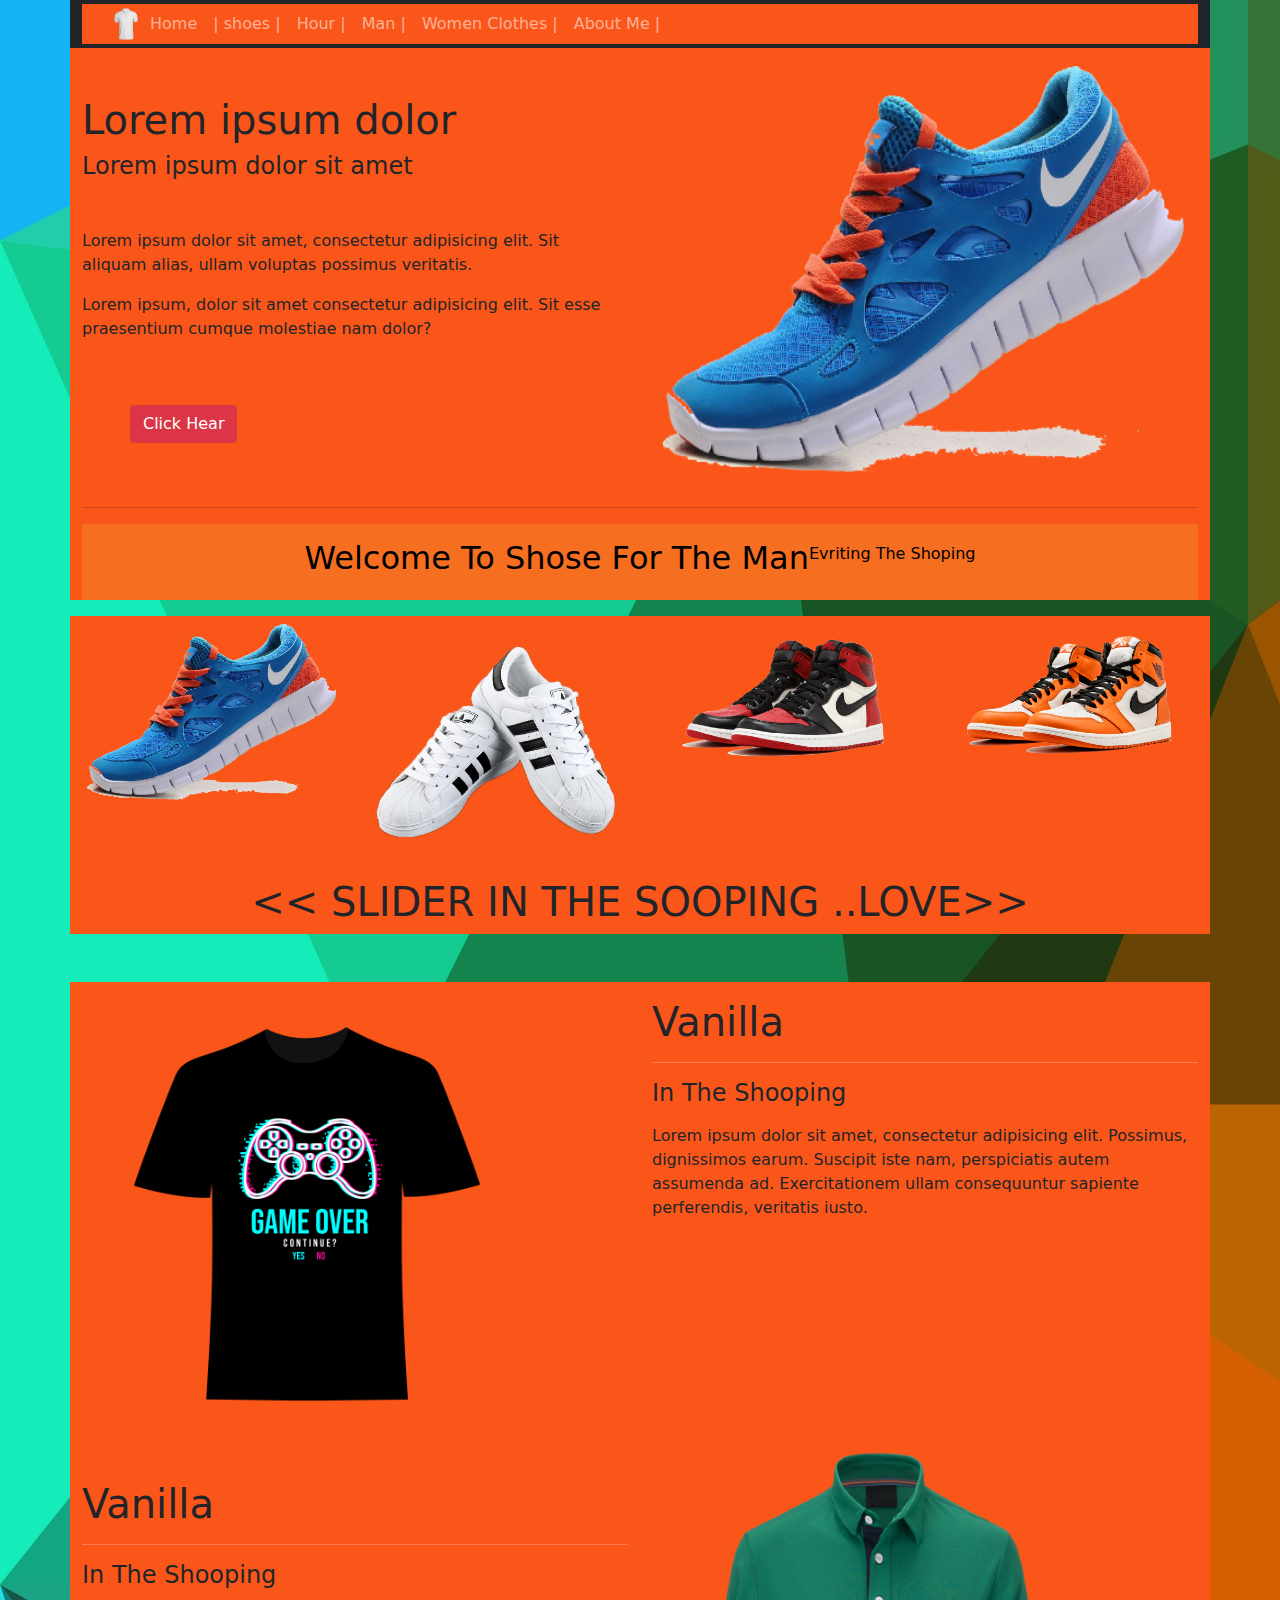
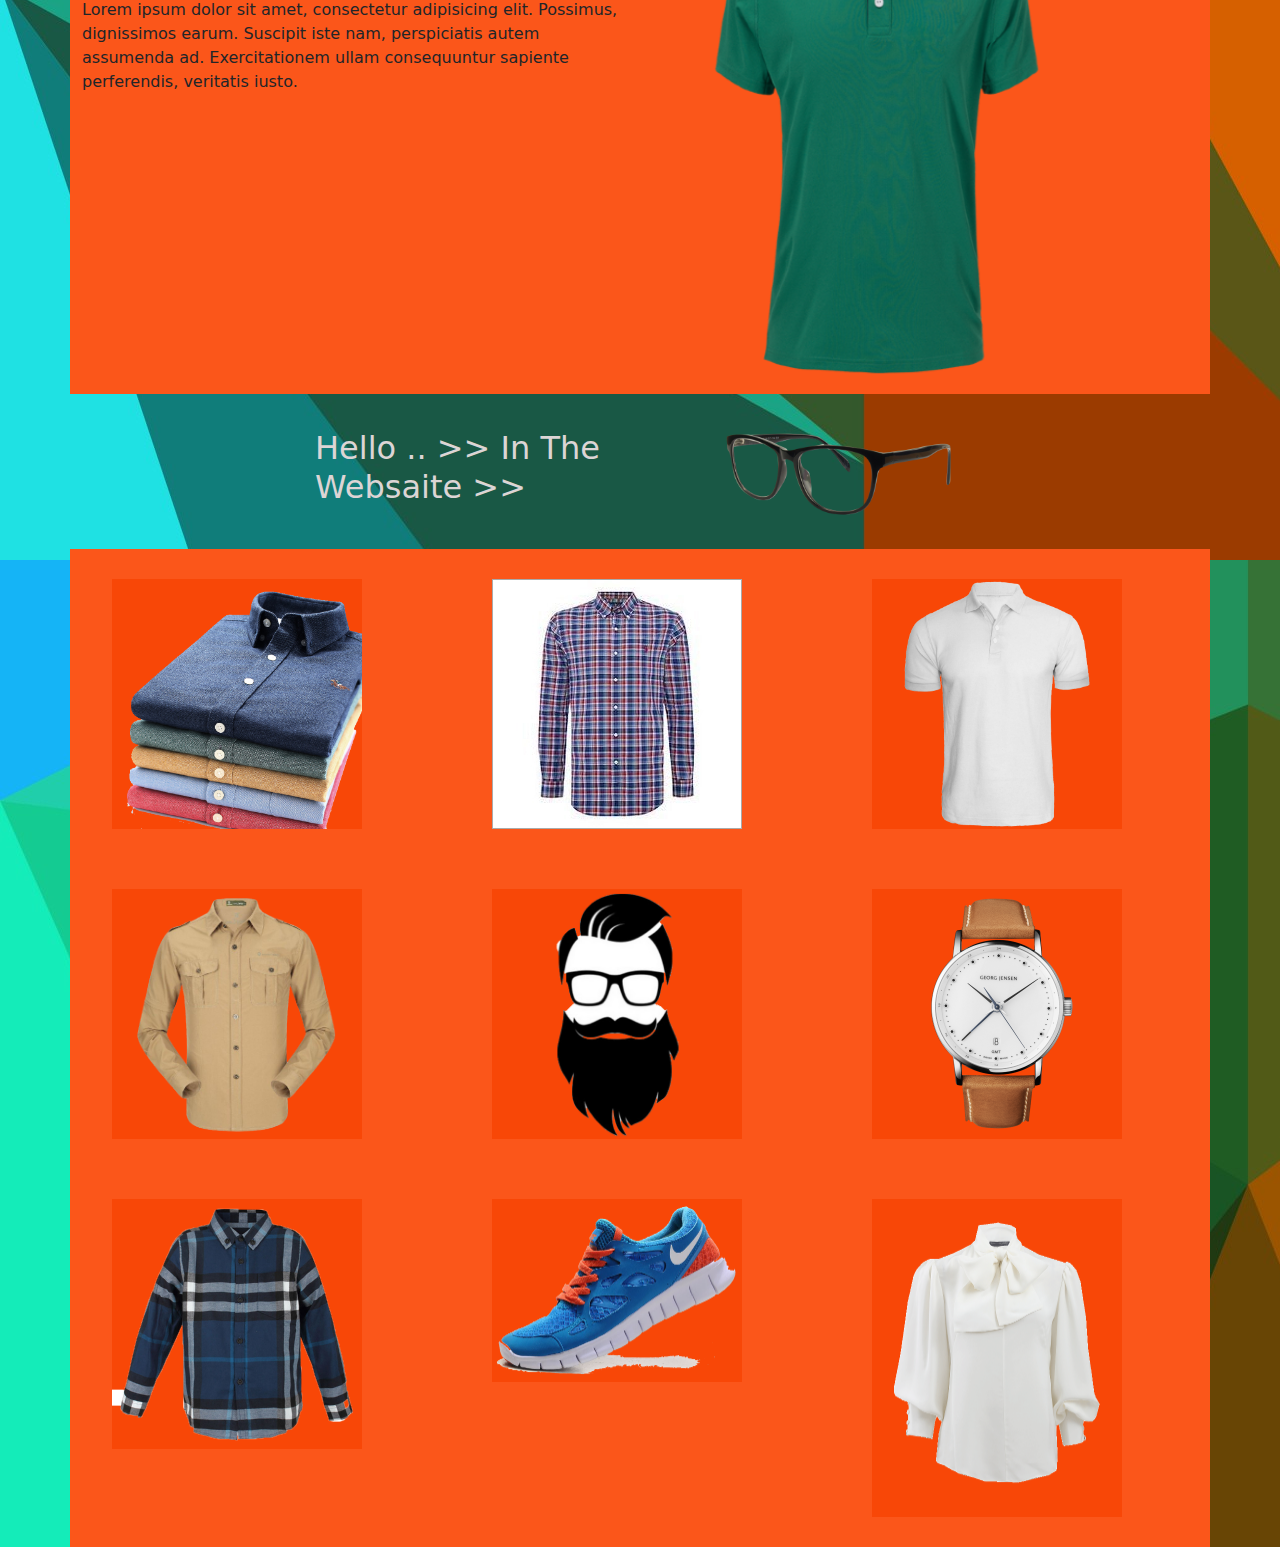
==== index.html @ b349d09e "upload" ====
<!DOCTYPE html>
<html lang="en">
<head>
    <meta charset="UTF-8">
    <meta http-equiv="X-UA-Compatible" content="IE=edge">
    <meta name="viewport" content="width=device-width, initial-scale=1.0">
    <title>Shooping</title>
    <link rel="stylesheet" href="https://use.fontawesome.com/releases/v5.8.1/css/all.css"
        integrity="sha384-50oBUHEmvpQ+1lW4y57PTFmhCaXp0ML5d60M1M7uH2+nqUivzIebhndOJK28anvf" crossorigin="anonymous">
    <link rel="stylesheet" href="style.css">
    <link rel="stylesheet" href="./css/bootstrap.min.css">
    
</head>
<body>
  <div class="container">
    <nav class="navbar navbar-expand-sm text-danger bg-dark navbar-dark  fixed-top py-1 container">
        <div class="container">
          <a class="navbar-brand" href="#"></a><img src="./images/pngwing.com (500).png" alt="bootstrap 5 logo" width="32" height="32"
            class="d-inline-block align-top "/></a>
          <button class="navbar-toggler" type="button" data-bs-toggle="collapse" data-bs-target="#collapsibleNavbar">
            <span class="navbar-toggler-icon"></span>
          </button>
          <div class="collapse navbar-collapse" id="collapsibleNavbar">
            <ul class="navbar-nav text-center">
              <li class="nav-item">
                <a class="nav-link" href="#">Home</a>
              </li>
              <li class="nav-item">
                <a class="nav-link" href="shoes.html">| shoes |</a>
              </li>
              <li class="nav-item">
                <a class="nav-link" href="hour.html">Hour |</a>
              </li>  
              <li class="nav-item">
                <a class="nav-link" href="man.html">Man |</a>
              </li> 
              <li class="nav-item">
                <a class="nav-link" href="girls.html">Women Clothes |</a>
              </li> 
              <li class="nav-item">
                <a class="nav-link" href="aboutme.html">About Me |</a>
              </li>
              
              
            </ul>
          </div>
        </div>
      </nav>
  </div>

 



  <div class="container">
    <div class="row">
        <div class="col-lg-12 col-md-12 col-sm-12 col-xs-12">
            <div class="row">
                <div class="col-lg-6 col-md-12 col-sm-12 col-xs-12 mt-5 mb-5">
                  <h1 class="mt-5">Lorem ipsum dolor </h1>
                  <h4>Lorem ipsum dolor sit amet</h4>
                   <p class="mt-5">Lorem ipsum dolor sit amet, consectetur adipisicing elit. Sit aliquam alias, ullam voluptas possimus veritatis.</p>
                    <p>Lorem ipsum, dolor sit amet consectetur adipisicing elit. Sit esse praesentium cumque molestiae nam dolor?</p>
                     <a href="./shoes.html" class="btn btn-danger mt-5 ms-5"> Click Hear</a>

                </div>
                <div class="col-lg-6 col-md-12 col-sm-12 col-xs-12 mt-5">
                    
                    <img src="./images/pngwing.com (94).png" class="img-fluid h-100">
                    
                </div>
            </div>
            <hr text-info>

        </div>
    </div>
  </div>
            <!--Start The Carousol-->
      <div class="container">
        <div class="hederi">
          <h2>Welcome To Shose For The Man</h2>
          <p>Evriting The Shoping</p>
        </div>
      </div>
      
      <div class="container mt-3 d-none d-sm-block">
        <div id="carouselExampleControls" class="carousel" data-bs-ride="carousel">
            <div class="carousel-inner">
              <div class="carousel-item active"><a href="./shoes.html">
                  <div class="row">
                      <div class="col-lg-3 col-md-3 col-sm-3 col-xs-12"><img src="./images/pngwing.com (94).png" class="d-block w-100 class= d-block h-60"  alt="THIS THE BOOK TO WEEB"></div>
                       <div class="col-lg-3 col-md-3 col-sm-3 col-xs-12"><img src="./images/pngwing.com (99).png" class="-block w-100 class= d-block h-60"  alt="THIS THE BOOK TO WEEB"></div>
                        <div class="col-lg-3 col-md-3 col-sm-3 col-xs-12"><img src="./images/pngwing.com (96).png" class="d-block w-100 class= d-block h-60" alt="THIS THE BOOK TO WEEB"></div>
                        <div class="col-lg-3 col-md-3 col-sm-3 col-xs-12"><img src="./images/pngwing.com (98).png" class="d-block w-100 class= d-block h-60" alt="THIS THE BOOK TO WEEB"></div>
                        
                      </div>
                      </a>
                  </div>
                  
                        
                <div class="carousel-item"><a href="./shoes.html">
                <div class="row">
                    <div class="col-lg-3 col-md-3 col-sm-3 col-xs-12"><img src="./images/pngwing.com (99).png" class="d-block w-100 class= d-block h-70"  alt="THIS THE BOOK TO WEEB"></div>
                      <div class="col-lg-3 col-md-3 col-sm-3 col-xs-12"><img src="./images/pngwing.com (100).png" class="d-block w-100 class= d-block h-70"  alt="THIS THE BOOK TO WEEB"></div>
                      <div class="col-lg-3 col-md-3 col-sm-3 col-xs-12"><img src="./images/1.png" class="d-block w-100 class= d-block h-70"  alt="THIS THE BOOK TO WEEB"></div>
                      <div class="col-lg-3 col-md-3 col-sm-3 col-xs-12"><img src="./images/2.png" class="d-block w-100 class= d-block h-70"alt="THIS THE BOOK TO WEEB"></div>
                      
                    </div>
                    </a>
              </div>
              
              <div class="carousel-item "><a href="./shoes.html">
                <div class="row">
                    <div class="col-lg-3 col-md-3 col-sm-3 col-xs-12"><img src="./images/3.png" class="d-block w-100 class= d-block h-70"  alt="THIS THE BOOK TO WEEB"></div>
                      <div class="col-lg-3 col-md-3 col-sm-3 col-xs-12"><img src="./images/4.png" class="-block w-100 class= d-block h-70"  alt="THIS THE BOOK TO WEEB"></div>
                      <div class="col-lg-3 col-md-3 col-sm-3 col-xs-12"><img src="./images/5.png" class="d-block w-100 class= d-block h-70" alt="THIS THE BOOK TO WEEB"></div>
                      <div class="col-lg-3 col-md-3 col-sm-3 col-xs-12"><img src="./images/5.png" class="d-block w-100 class= d-block h-70" alt="THIS THE BOOK TO WEEB"></div>
                        
                </div>
                </a>
              </div>
              
                        
              <div class="carousel-item"><a href="./man.html">
                <div class="row">
                    <div class="col-lg-3 col-lg-3 col-md-3 col-sm-3 col-xs-12"><img src="./images/pngwing.com (77).png" class="d-block w-100 class= d-block h-70"  alt="THIS THE BOOK TO WEEB"></div>
                      <div class="col-lg-3 col-lg-3 col-md-3 col-sm-3 col-xs-12"><img src="./images/pngwing.com (85).png" class="-block w-100 class= d-block h-70"  alt="THIS THE BOOK TO WEEB"></div>
                      <div class="col-lg-3 col-lg-3 col-md-3 col-sm-3 col-xs-12"><img src="./images/pngwing.com (99).png" class="d-block w-100 class= d-block h-70" alt="THIS THE BOOK TO WEEB"></div>
                      <div class="col-lg-3 col-lg-3 col-md-3 col-sm-3 col-xs-12"><img src="./images/pngwing.com (87).png" class="d-block w-100 class= d-block h-70" alt="THIS THE BOOK TO WEEB"></div>
                        
                    </div>
                    </a>
                </div>
                
             
                <div class="carousel-item"><a href="./man.html">
              <div class="row">
                  <div class="col-lg-3 col-lg-3 col-md-3 col-sm-3 col-xs-12"><img src="./images/pngwing.com (80).png" class="d-block w-100 class= d-block h-70"  alt="THIS THE BOOK TO WEEB"></div>
                  <div class="col-lg-3 col-lg-3 col-md-3 col-sm-3 col-xs-12"><img src="./images/pngwing.com (82).png" class="d-block w-100 class= d-block h-70"  alt="THIS THE BOOK TO WEEB"></div>
                    <div class="col-lg-3 col-lg-3 col-md-3 col-sm-3 col-xs-12"><img src="./images/pngwing.com (83).png" class="d-block w-100 class= d-block h-70"  alt="THIS THE BOOK TO WEEB"></div>
                    <div class="col-lg-3 col-lg-3 col-md-3 col-sm-3 col-xs-12"><img src="./images/pngwing.com (77).png" class="d-block w-100 class= d-block h-70"alt="THIS THE BOOK TO WEEB"></div>
                    
                  </div>
                </a>
          </div>
      </div>
    </div>
  </div>
    <div class="container mar"></div>

    <div class="container pad d-flex justify-content-center mb-5">
      <h1> << SLIDER IN THE SOOPING ..LOVE>></h1>
    </div>

    <div class="container">
      <div class="row">
        <div class="col-lg-12 col-md-12 col-sm-12 col-xs-12">
          <div class="row">
            <div class="col-lg-6 col-md-6 col-sm-12 col-xs-12">
              <img src="./images/8.png" width="450px" class="img-fluid h-100">

            </div>
            <div class="col-lg-6 col-md-6 col-sm-12 col-xs-12 mt-3">
              <h1> Vanilla</h1> 
              <hr class="bg-light">
              <h4 class="mb-3">In The Shooping</h4>
              <p>Lorem ipsum dolor sit amet, consectetur adipisicing elit. Possimus, dignissimos earum. Suscipit iste nam, perspiciatis autem assumenda ad. Exercitationem ullam consequuntur sapiente perferendis, veritatis iusto.</p>

            </div>
          </div>
        </div>
      </div>
    </div>


    <div class="container">
      <div class="row">
        <div class="col-lg-12 col-md-12 col-sm-12 col-xs-12">
          <div class="row">
            <div class="col-lg-6 col-md-6 col-sm-12 col-xs-12 mt-5">
              <h1> Vanilla</h1> 
                <hr class="bg-light">
                 <h4 class="mt-2">In The Shooping</h4>
                <p>Lorem ipsum dolor sit amet, consectetur adipisicing elit. Possimus, dignissimos earum. Suscipit iste nam, perspiciatis autem assumenda ad. Exercitationem ullam consequuntur sapiente perferendis, veritatis iusto.</p>
              </div>

            
            <div class="col-lg-6 col-md-6 col-sm-12 col-xs-12">
              <img src="./images/pngwing.com (82).png" width="450px" class="img-fluid h-100"/>

            </div>
          </div>
        </div>
      </div>
    </div>

    <div class="clases">
      <h2>Hello .. >> In The Websaite >></h2>
      <img src="./images/pngwing.com (74).png" width="250px" class="img-fluid h-100"/>

    </div>
    <!--Container-Flex-->
    <div class="container">
      <div class="row">
        <div class="col-lg-12 col-md-12 col-sm-12 col-xs-12">
          <div class="row">
            <!--Con-->
            <div class="col-lg-4 col-md-4 col-sm-12 col-xs-12">
              <a href="./man.html"><div class="image">
                <img class="image--img" img src="./images/pngwing.com (81).png" class="img-fluid h-100" >
                 <div class="image--ovrly">
                  <div class="image--text"> Marketing</div>
                    <p class="image--title">Click Me</p>
                  </div>
                 </div>
             </a>

            </div>
            <!--END-Con-->
            <!--Con-->
            <div class="col-lg-4 col-md-4 col-sm-12 col-xs-12">
              <a href="./man.html"><div class="image">
                <img class="image--img" img src="./images/Twill-Check-Shirt.webp" class="img-fluid h-100">
                 <div class="image--ovrly">
                  <div class="image--text"> Marketing</div>
                    <p class="image--title">Click Me</p>
                  </div>
                 </div>
             </a>

            </div>
            <!--END-Con-->
            <!--Con-->
            <div class="col-lg-4 col-md-4 col-sm-12 col-xs-12">
              <a href="./man.html"><div class="image">
                <img class="image--img" img src="./images/pngwing.com (500).png" class="img-fluid h-100">
                 <div class="image--ovrly">
                  <div class="image--text"> Marketing</div>
                    <p class="image--title">Click Me</p>
                  </div>
                 </div>
             </a>

            </div>
            <!--END-Con-->
            <!--Con-->
            <div class="col-lg-4 col-md-4 col-sm-12 col-xs-12">
              <a href="./man.html"><div class="image">
                <img class="image--img" img src="./images/011.png" class="img-fluid h-100">
                 <div class="image--ovrly">
                  <div class="image--text"> Marketing</div>
                    <p class="image--title">Click Me</p>
                  </div>
                 </div>
             </a>

            </div>
            <!--END-Con-->
            <!--Con-->
            <div class="col-lg-4 col-md-4 col-sm-12 col-xs-12">
              <a href="./man.html"><div class="image">
                <img class="image--img" img src="./images/010.png" class="img-fluid h-100">
                 <div class="image--ovrly">
                  <div class="image--text"> Marketing</div>
                    <p class="image--title">Click Me</p>
                  </div>
                 </div>
             </a>

            </div>
            <!--END-Con-->
            <!--Con-->
            <div class="col-lg-4 col-md-4 col-sm-12 col-xs-12">
              <a href="./hour.html"><div class="image">
                <img class="image--img" img src="./images/016.png" class="img-fluid h-100">
                 <div class="image--ovrly">
                  <div class="image--text"> Shop the  watches</div>
                    <p class="image--title">Click Me</p>
                  </div>
                 </div>
             </a>

            </div>
            <!--END-Con-->
            <!--Con-->
            <div class="col-lg-4 col-md-4 col-sm-12 col-xs-12">
              <a href="./man.html"><div class="image">
                <img class="image--img" img src="./images/021.png" class="img-fluid h-100">
                 <div class="image--ovrly">
                  <div class="image--text"> Marketing</div>
                    <p class="image--title">Entering The Men</p>
                  </div>
                 </div>
             </a>

            </div>
            <!--END-Con-->
            <!--Con-->
            <div class="col-lg-4 col-md-4 col-sm-12 col-xs-12">
              <a href="./shoes.html"><div class="image">
                <img class="image--img" img src="./images/pngwing.com (94).png" class="img-fluid h-100">
                 <div class="image--ovrly">
                  <div class="image--text"> Marketing</div>
                    <p class="image--title">Women Clothes</p>
                  </div>
                 </div>
             </a>

            </div>
            <!--END-Con-->
            <!--Con-->
            <div class="col-lg-4 col-md-4 col-sm-12 col-xs-12">
              <a href="./girls.html"><div class="image">
                <img class="image--img" img src="./images/pngwing.com (93).png" class="img-fluid h-100">
                 <div class="image--ovrly">
                  <div class="image--text"> Marketing</div>
                    <p class="image--title">Shop in the women's world</p>
                  </div>
                 </div>
             </a>

            </div>
            <!--END-Con-->
          </div>
        </div>
      </div>
    </div>
    <!--End-Container-Flex-->
    


       

 

  
       
  

    

         <!-- script tags -->
      <script src="https://code.jquery.com/jquery-3.3.1.slim.min.js"
         integrity="sha384-q8i/X+965DzO0rT7abK41JStQIAqVgRVzpbzo5smXKp4YfRvH+8abtTE1Pi6jizo" crossorigin="anonymous">
     </script>
      <script src="https://cdnjs.cloudflare.com/ajax/libs/popper.js/1.14.7/umd/popper.min.js"
        integrity="sha384-UO2eT0CpHqdSJQ6hJty5KVphtPhzWj9WO1clHTMGa3JDZwrnQq4sF86dIHNDz0W1" crossorigin="anonymous">
      </script>
     <script src="https://stackpath.bootstrapcdn.com/bootstrap/4.3.1/js/bootstrap.min.js"
       integrity="sha384-JjSmVgyd0p3pXB1rRibZUAYoIIy6OrQ6VrjIEaFf/nJGzIxFDsf4x0xIM+B07jRM" crossorigin="anonymous">
     </script>
     <script src="./js/bootstrap.bundle.min.js"></script>
       <script src="script.js"></script>
</body>
</html>
---- style.css ----
* {
    box-sizing: border-box;
    margin: 0px;
    padding: 0px;
}

body{
    background-image: url('./images/polygon_colorful_shapes_pattern_4k_8k_hd_abstract-3840x2160.jpg');
    font-family: Verdana, Geneva, Tahoma, sans-serif;
}

.container{
    background-color: rgb(251, 86, 26);
}

.hederi{
    color:black;
    display: flex;
    align-items: center;
    justify-content: center;
    background-color: rgb(246, 110, 31);
    padding: 15px;
}

.clases{
    max-width: 700px;
    margin: 0 auto;
    color: rgb(220, 213, 213);
    padding: 25px;
    display: flex;
    align-items: center;
    justify-content: center;
}
.image{
    position: relative;
    margin: 30px;
    background-color: rgb(248, 71, 7);
    width: 250px;
    text-align: center;


}
.image--img{
    display: block;
    width: 100%;
}
.image--ovrly{
    position: absolute;
    top: 0;
    left: 0;
    width: 100%;
    height: 100%;
    background-color: rgba(0, 0, 0, 0.5);
    color: #ffffff;
    display: flex;
    flex-direction: column;
    align-items: center;
    justify-content: center;
    opacity: 0;
    
} 

.image--ovrly:hover{
    opacity: 1;
}

@media (max-width:767px) {
    .image {
        max-width: 100%;
        max-height: 100%;
       
        
    }
}


@media (min-width:768px) {
    .image {
        max-width: 200px;
       
        
        
    }
}

@media (min-width:992px) {
    .image {
        max-width: 250px;
         
       
    }

}

@media (min-width:1200px) {
    .image {
        max-width: 300px;
       
    }
}
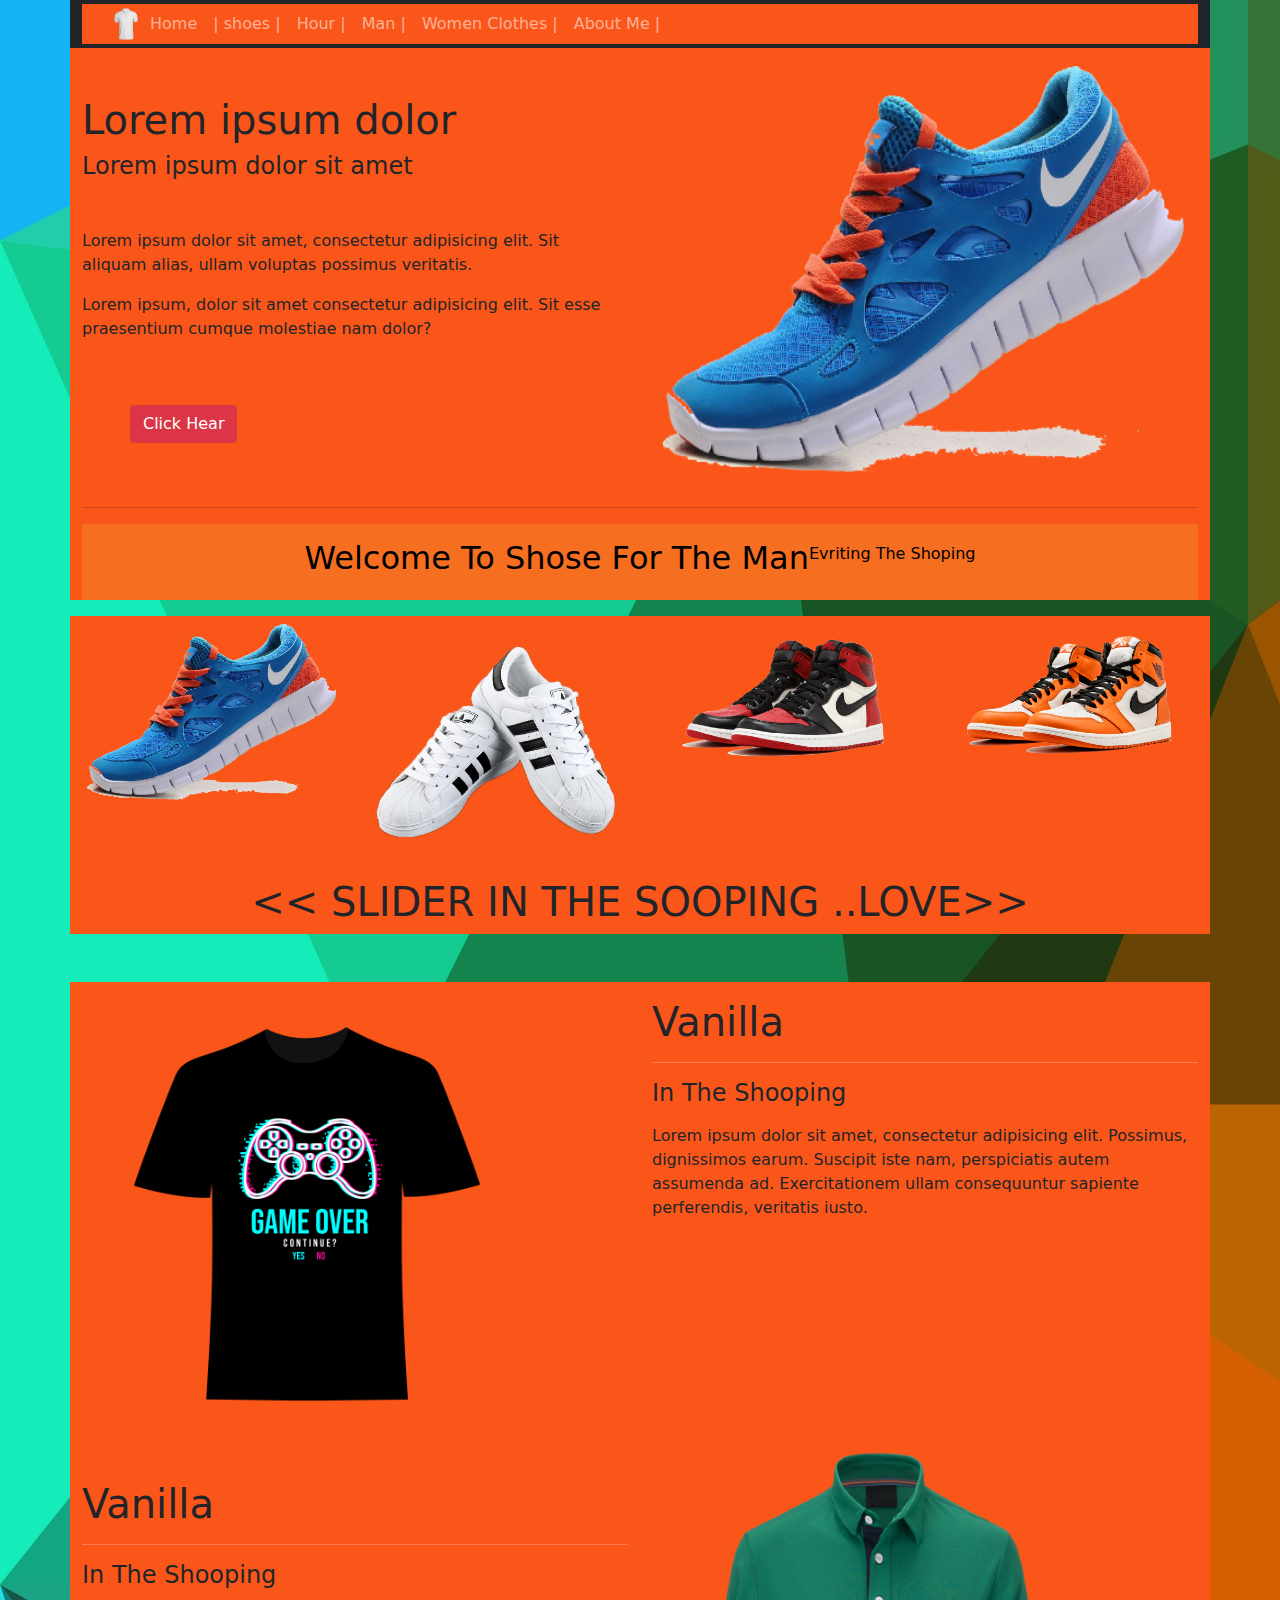
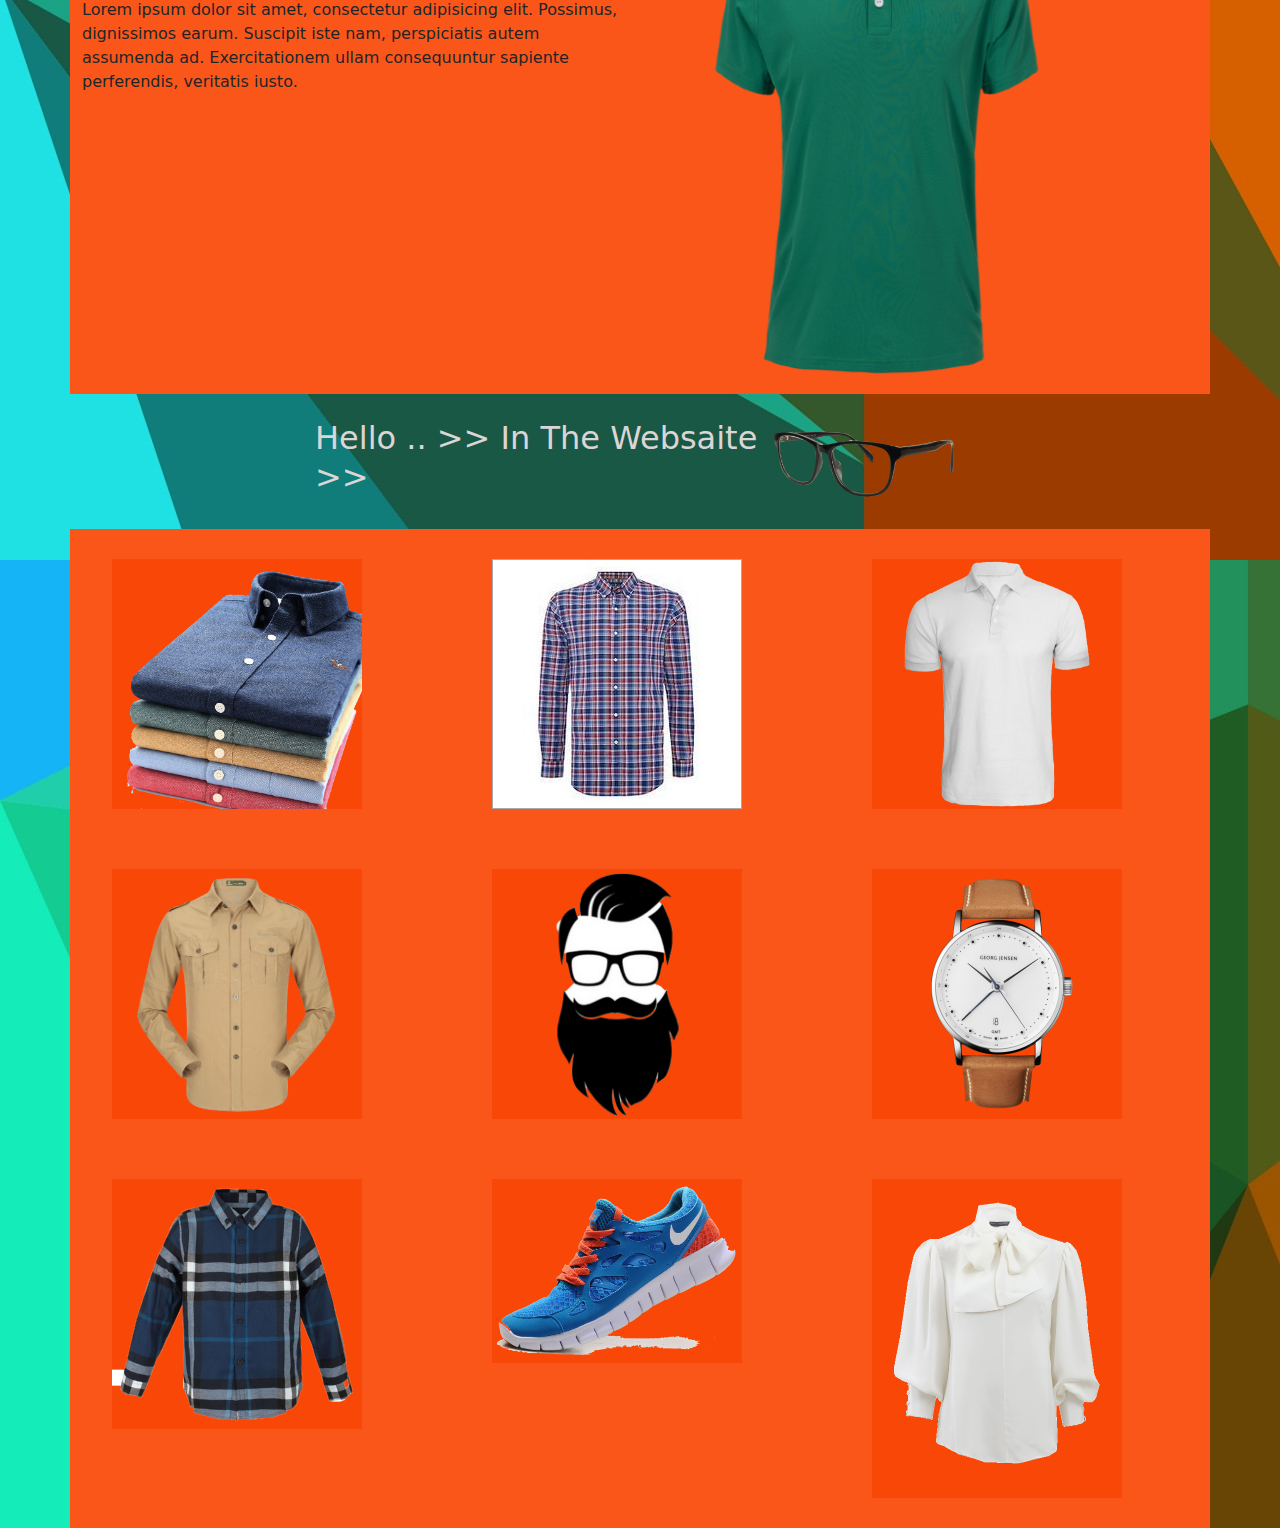
==== commit 84b65430: "uploadss" ====
--- a/index.html
+++ b/index.html
@@ -196,7 +196,7 @@
 
     <div class="clases">
       <h2>Hello .. >> In The Websaite >></h2>
-      <img src="./images/pngwing.com (74).png" width="250px" class="img-fluid h-100"/>
+      <img src="./images/pngwing.com (74).png" width="200px" class="img-fluid">
 
     </div>
     <!--Container-Flex-->
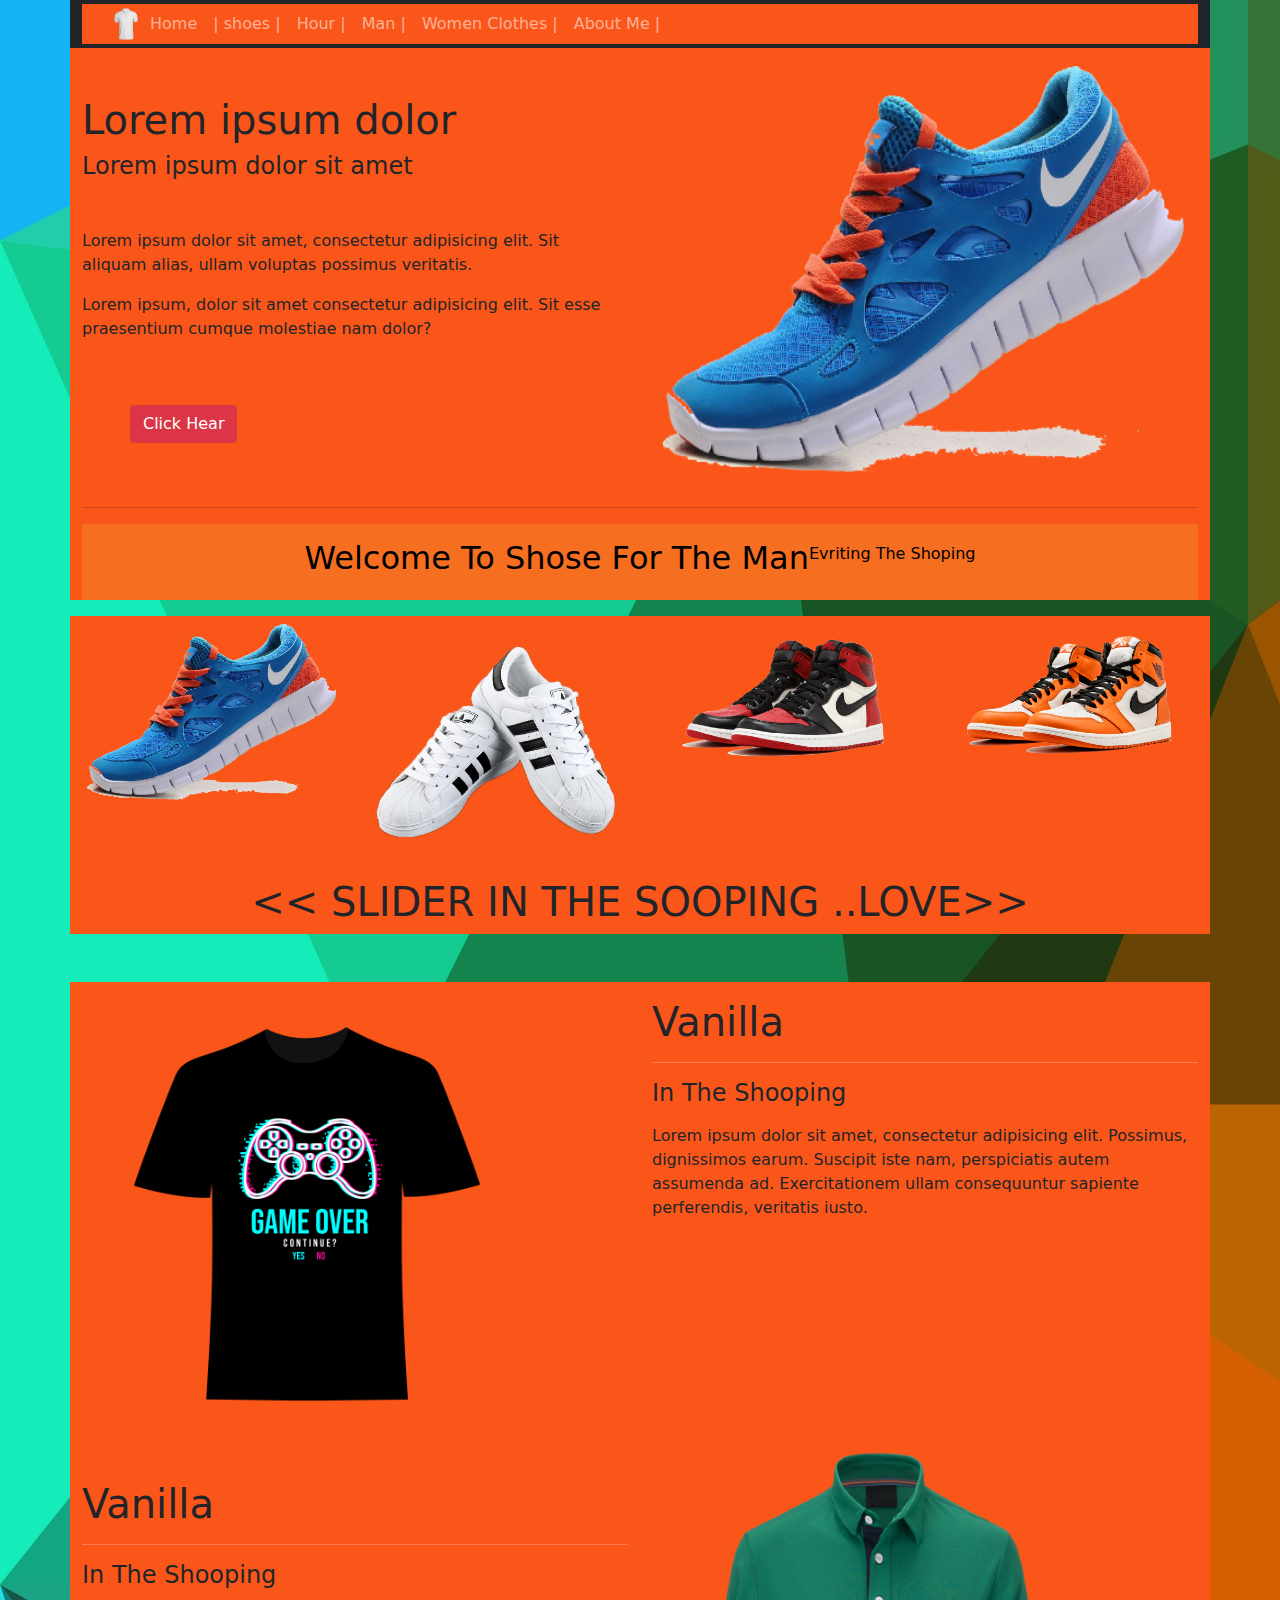
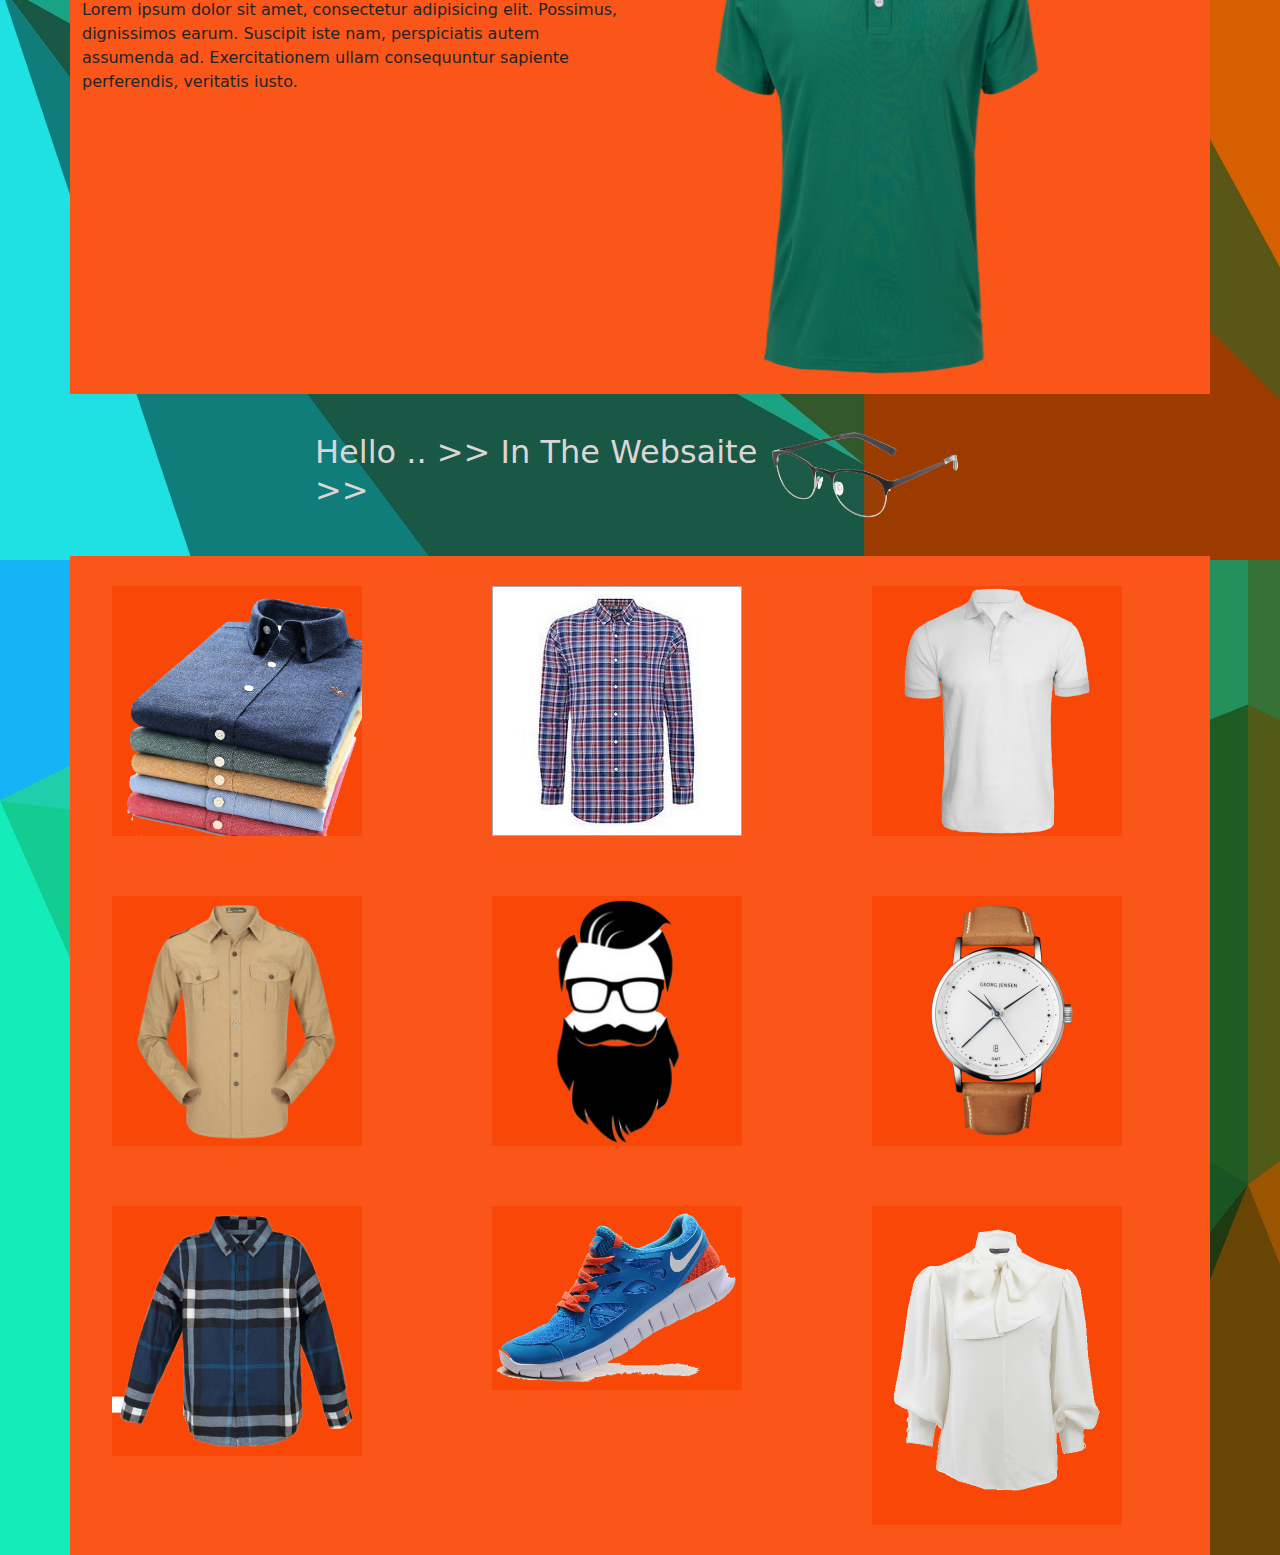
==== commit 66f4f45e: "upload" ====
--- a/index.html
+++ b/index.html
@@ -196,7 +196,7 @@
 
     <div class="clases">
       <h2>Hello .. >> In The Websaite >></h2>
-      <img src="./images/pngwing.com (74).png" width="200px" class="img-fluid">
+      <img src="./images/pngwing.com (50).png" width="200px" class="img-fluid">
 
     </div>
     <!--Container-Flex-->
--- a/style.css
+++ b/style.css
@@ -30,6 +30,9 @@
     display: flex;
     align-items: center;
     justify-content: center;
+}
+.clases .img{
+    width: 50%;
 }
 .image{
     position: relative;
